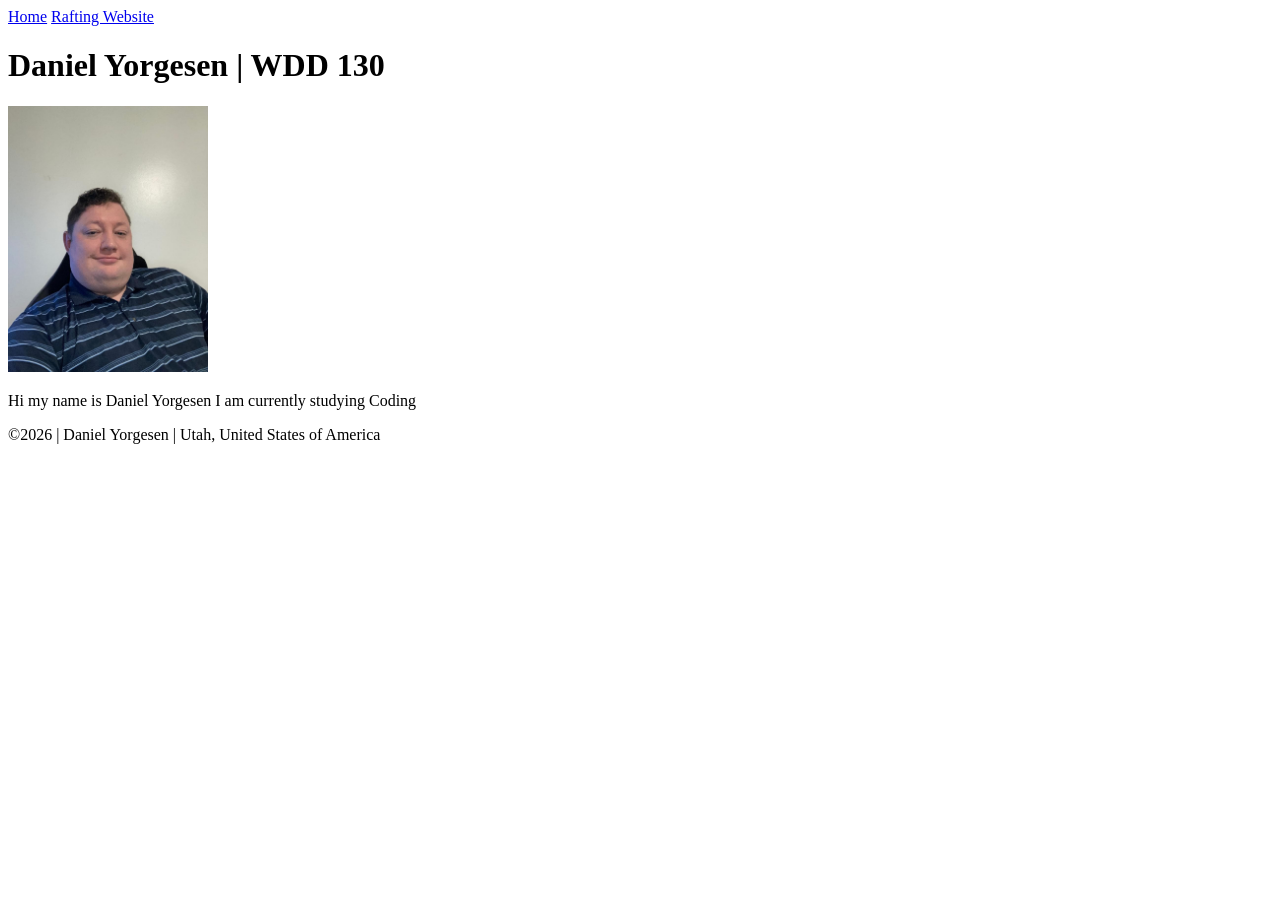
==== index.html @ 490dfa68 "First weekend assignment" ====
<!DOCTYPE html>
<html lang="en">

<head>
    <meta charset="UTF-8">
    <meta name="viewport" content="width=device-width, initial-scale=1.0">
    <title>Daniel Yorgesen | WDD 130</title>
</head>

<body>
    <header>
        <nav>
            <a href="#"> Home</a>
            <a href="wwr/"> Rafting Website</a>
        </nav>
    </header>
    <main>
        <h1>Daniel Yorgesen | WDD 130</h1>
        <img src="images/profile.jpg" alt="Daniel Yorgesen" width="200">
        <p>Hi my name is Daniel Yorgesen I am currently studying Coding</p>
    </main>
    <footer>&copy;2026 | Daniel Yorgesen | Utah, United States of America</footer>

</body>

</html>
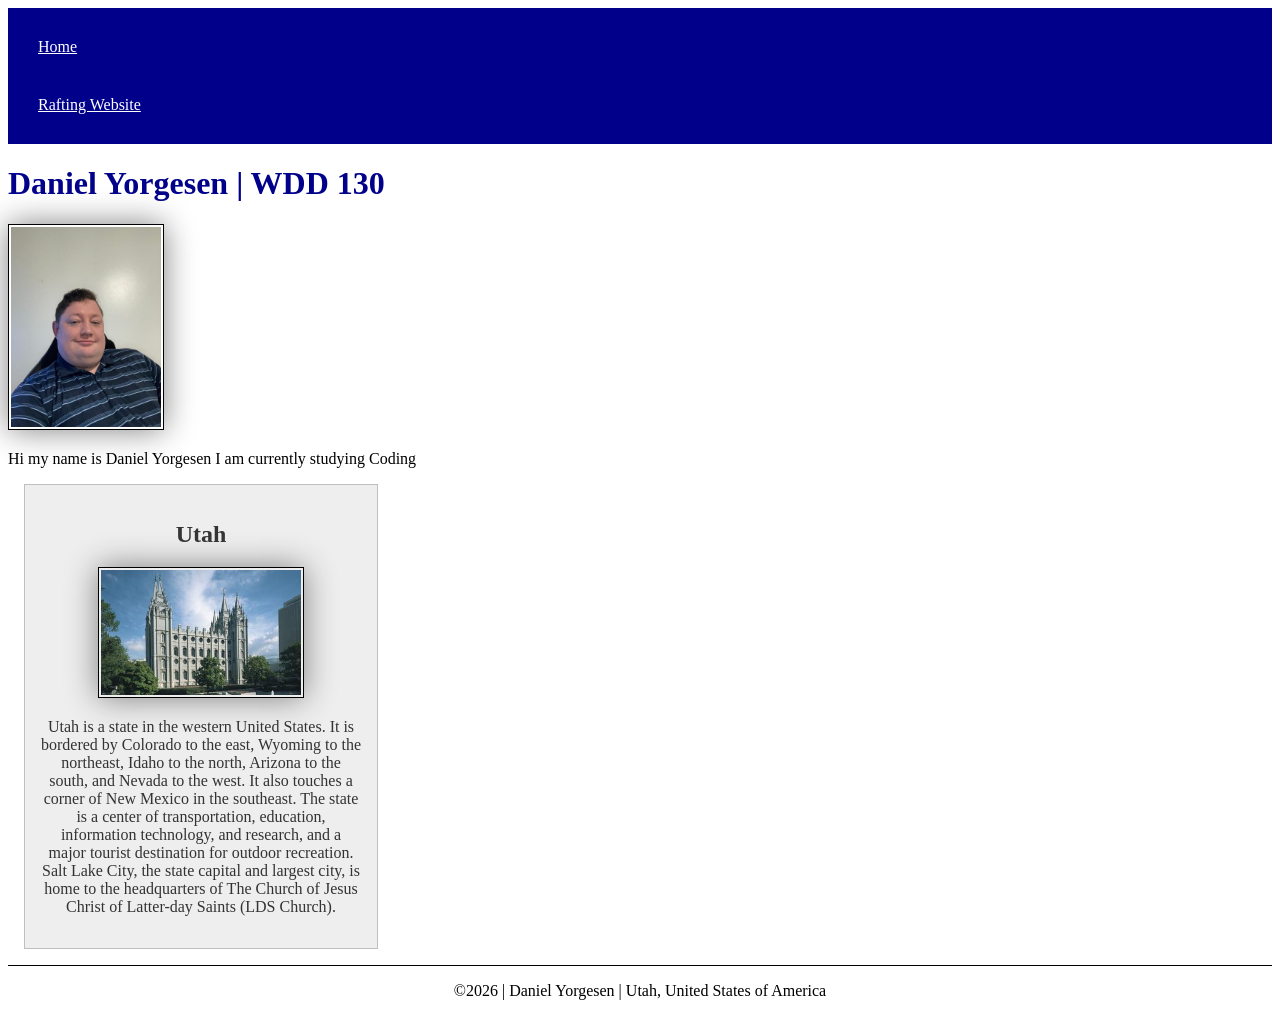
==== commit 2256e263: "Week 2 assignment" ====
--- a/index.html
+++ b/index.html
@@ -5,6 +5,9 @@
     <meta charset="UTF-8">
     <meta name="viewport" content="width=device-width, initial-scale=1.0">
     <title>Daniel Yorgesen | WDD 130</title>
+    <meta name="description" content="Daniel Yorgesen ">
+    <meta name="author" content="Daniel Yorgesen WDD130 Home page Web Fundamentals">
+    <link rel="stylesheet" href="styles/styles.css">
 </head>
 
 <body>
@@ -19,7 +22,30 @@
         <img src="images/profile.jpg" alt="Daniel Yorgesen" width="200">
         <p>Hi my name is Daniel Yorgesen I am currently studying Coding</p>
     </main>
-    <footer>&copy;2026 | Daniel Yorgesen | Utah, United States of America</footer>
+    <aside>
+        <h2>Utah</h2>
+        <img src="images/salt-lake-temple.jpg" alt="Utah landscape">
+        <p>
+            Utah is a state in the western United States. It is bordered by Colorado to the east,
+            Wyoming to
+            the northeast, Idaho to the north, Arizona to the south, and Nevada to the west. It also
+            touches
+            a corner of New Mexico in the southeast. The state is a center of transportation,
+            education,
+            information technology, and research, and a major tourist destination for outdoor
+            recreation.
+            Salt Lake City, the state capital and largest city, is home to the headquarters of The
+            Church of
+            Jesus Christ of Latter-day Saints (LDS Church).
+        </p>
+    </aside>
+
+    <footer>
+        <p>
+            &copy;2026 | Daniel Yorgesen | Utah, United States of America
+        </p>
+
+    </footer>
 
 </body>
 
--- a/styles/styles.css
+++ b/styles/styles.css
@@ -0,0 +1,58 @@
+nav {
+    background-color: darkblue;
+    padding: 10px;
+}
+
+nav a {
+    color: white;
+    display: block;
+    padding: 20px;
+}
+
+h1 {
+    color: darkblue;
+}
+
+img {
+    width: 150px;
+    height: auto;
+    border: 1px solid black;
+    padding: 2px;
+    box-shadow: 0 0 30px gray;
+}
+
+p {
+    padding: 0px;
+}
+
+main {
+    max-width: 840px;
+}
+
+aside {
+    width: 20rem;
+    margin: 1rem;
+    border: 1px solid rgb(0 0 0 / 0.2);
+    /* 1️⃣ */
+    padding: 1rem;
+    background-color: #eee;
+    color: #333;
+    text-align: center;
+}
+
+aside img {
+    width: 200px;
+    height: auto;
+}
+
+main img {
+    width: 150px;
+    height: auto;
+
+}
+
+footer {
+    margin-top: 15px;
+    border-top: 1px solid #000;
+    text-align: center;
+}
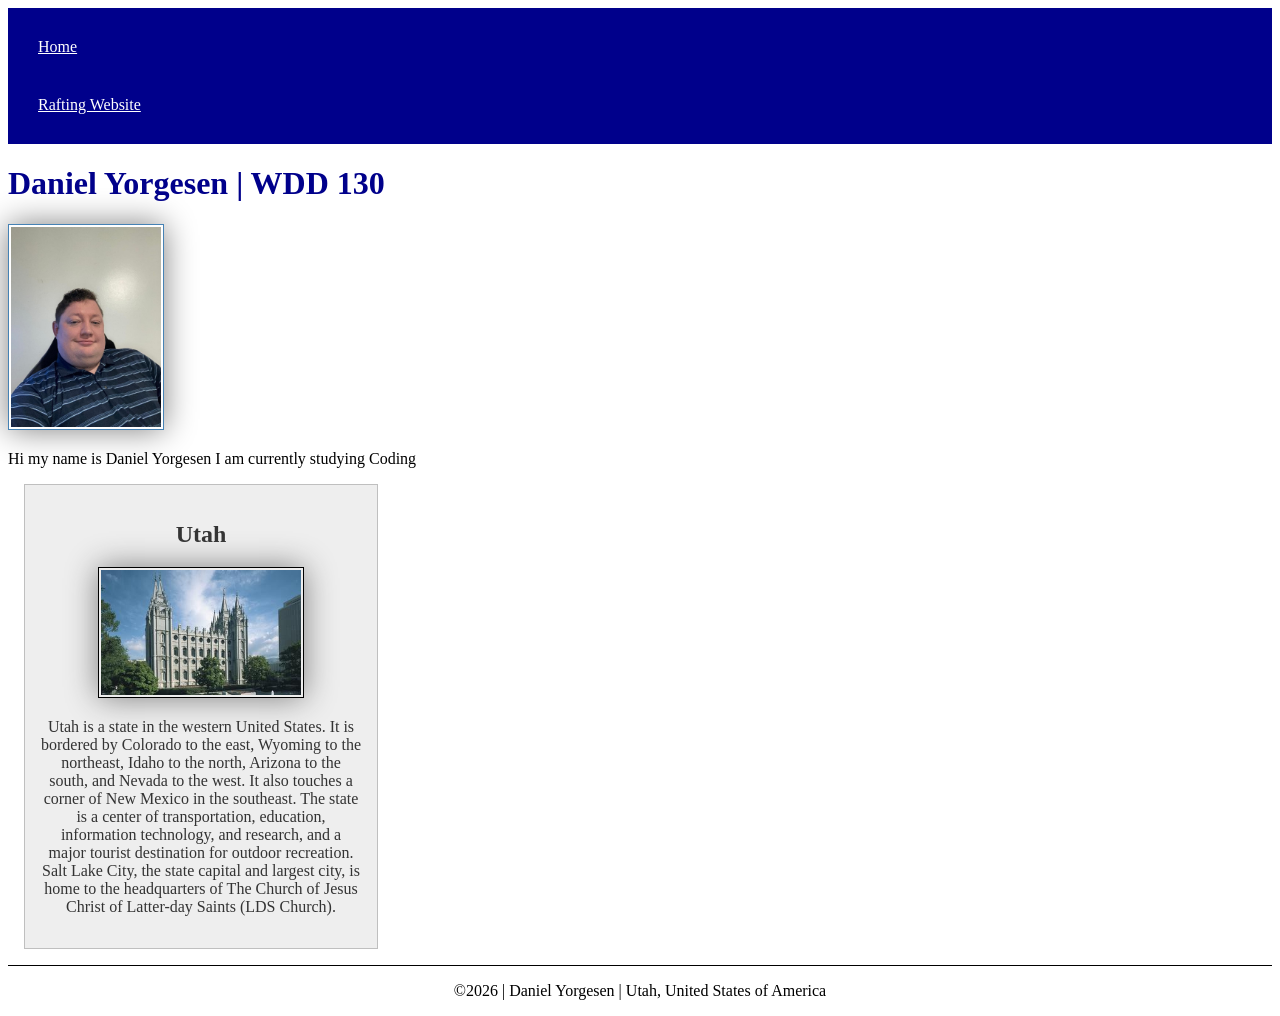
==== commit 268d5447: "Week 2 weekend assignment part 2" ====
--- a/index.html
+++ b/index.html
@@ -5,8 +5,9 @@
     <meta charset="UTF-8">
     <meta name="viewport" content="width=device-width, initial-scale=1.0">
     <title>Daniel Yorgesen | WDD 130</title>
-    <meta name="description" content="Daniel Yorgesen ">
-    <meta name="author" content="Daniel Yorgesen WDD130 Home page Web Fundamentals">
+    <meta name="description"
+      content="This is Daniel Yorgesen's WDD130 Web Fundamentals Home page. It contains info about Daniel and the state he currently lives in, Utah. He is learning coding and web Fundamentals. It also describes Utah about what states suround it and that is is where the of the Church of Jesus Christ or Latter-day Saints">
+    <meta name="author" content="Daniel Yorgesen">
     <link rel="stylesheet" href="styles/styles.css">
 </head>
 
--- a/styles/styles.css
+++ b/styles/styles.css
@@ -48,6 +48,9 @@
 main img {
     width: 150px;
     height: auto;
+    border: 1px solid steelblue;
+    padding: 2px;
+    box-shadow: 0 0 30px gray;
 
 }
 
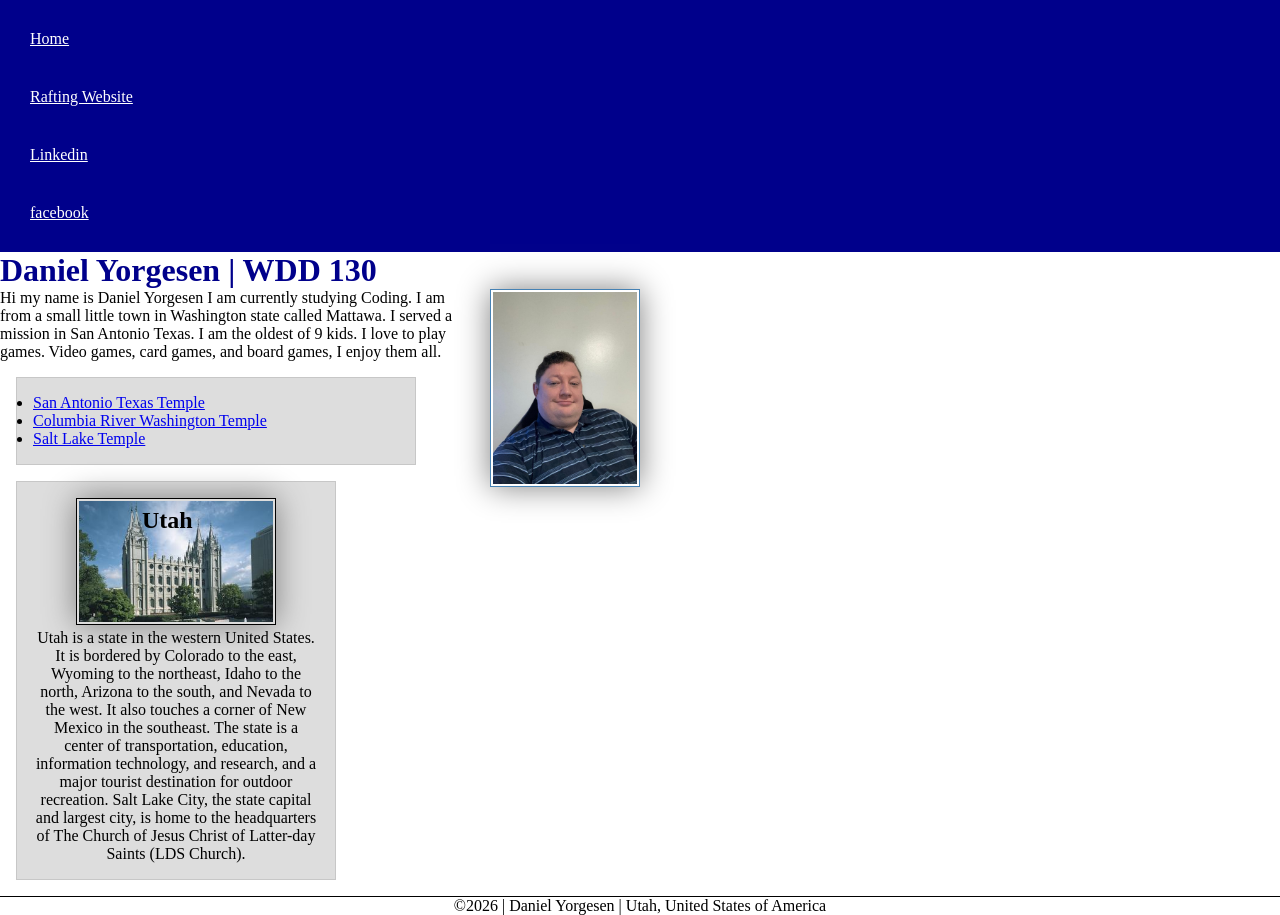
==== commit 487a4035: "week 3 code along" ====
--- a/index.html
+++ b/index.html
@@ -1,3 +1,5 @@
+<!-- 5/20/2026 -->
+
 <!DOCTYPE html>
 <html lang="en">
 
@@ -5,8 +7,7 @@
     <meta charset="UTF-8">
     <meta name="viewport" content="width=device-width, initial-scale=1.0">
     <title>Daniel Yorgesen | WDD 130</title>
-    <meta name="description"
-      content="This is Daniel Yorgesen's WDD130 Web Fundamentals Home page. It contains info about Daniel and the state he currently lives in, Utah. He is learning coding and web Fundamentals. It also describes Utah about what states suround it and that is is where the of the Church of Jesus Christ or Latter-day Saints">
+    <meta name="description" content="This is Daniel Yorgesen's WDD130 Web Fundamentals Home page.">
     <meta name="author" content="Daniel Yorgesen">
     <link rel="stylesheet" href="styles/styles.css">
 </head>
@@ -16,14 +17,30 @@
         <nav>
             <a href="#"> Home</a>
             <a href="wwr/"> Rafting Website</a>
+            <a href="https://www.linkedin.com/in/k-daniel-yorgesen-725234133/"> Linkedin</a>
+            <a href="https://facebook.com.">facebook</a>
         </nav>
     </header>
     <main>
         <h1>Daniel Yorgesen | WDD 130</h1>
         <img src="images/profile.jpg" alt="Daniel Yorgesen" width="200">
-        <p>Hi my name is Daniel Yorgesen I am currently studying Coding</p>
+        <p>Hi my name is Daniel Yorgesen I am currently studying Coding. I am from a small little
+            town in Washington state called Mattawa. I served a mission in San
+            Antonio Texas. I am the oldest of 9 kids. I love to play games. Video games, card games,
+            and board games, I enjoy them all.</p>
+        <Ul class="box">
+            <li><a href="https://www.churchofjesuschrist.org/temples/details/san-antonio-texas-temple"
+                  target="_blank">San Antonio Texas Temple</a>
+            </li>
+            <li><a href="https://www.churchofjesuschrist.org/temples/details/columbia-river-washington-temple"
+                  target="_blank">Columbia River Washington Temple</a>
+            </li>
+            <li><a href="https://www.churchofjesuschrist.org/temples/details/salt-lake-temple"
+                  target="_blank">Salt Lake Temple</a>
+            </li>
+        </Ul>
     </main>
-    <aside>
+    <aside class="box">
         <h2>Utah</h2>
         <img src="images/salt-lake-temple.jpg" alt="Utah landscape">
         <p>
--- a/styles/styles.css
+++ b/styles/styles.css
@@ -1,3 +1,14 @@
+:root {
+    --img-width-small: 150px;
+    --box-shadow-gray: 0 0 30px gray;
+}
+
+* {
+    margin: 0;
+    padding: 0;
+    box-sizing: border-box;
+}
+
 nav {
     background-color: darkblue;
     padding: 10px;
@@ -14,11 +25,11 @@
 }
 
 img {
-    width: 150px;
+    width: var(--img-width-small);
     height: auto;
     border: 1px solid black;
     padding: 2px;
-    box-shadow: 0 0 30px gray;
+    box-shadow: var(--box-shadow-gray)
 }
 
 p {
@@ -26,7 +37,7 @@
 }
 
 main {
-    max-width: 840px;
+    max-width: 640px;
 }
 
 aside {
@@ -38,24 +49,49 @@
     background-color: #eee;
     color: #333;
     text-align: center;
+    position: relative;
 }
 
 aside img {
     width: 200px;
     height: auto;
+
+}
+
+aside h2 {
+    position: absolute;
+    top: 25px;
+    left: 125px;
 }
 
 main img {
-    width: 150px;
+    width: var(--img-width-small);
     height: auto;
     border: 1px solid steelblue;
     padding: 2px;
-    box-shadow: 0 0 30px gray;
+    box-shadow: var(--box-shadow-gray);
+    float: right;
+    margin: 0 0 1rem 1rem;
 
+}
+
+main ul {
+    max-width: 400px;
 }
 
 footer {
     margin-top: 15px;
     border-top: 1px solid #000;
     text-align: center;
+}
+
+/* class selectors */
+
+.box {
+    margin: 1rem;
+    border: 1px solid rgba(0, 0, 0, .1);
+    padding: 1rem;
+    background-color: #ddd;
+    color: #000;
+
 }
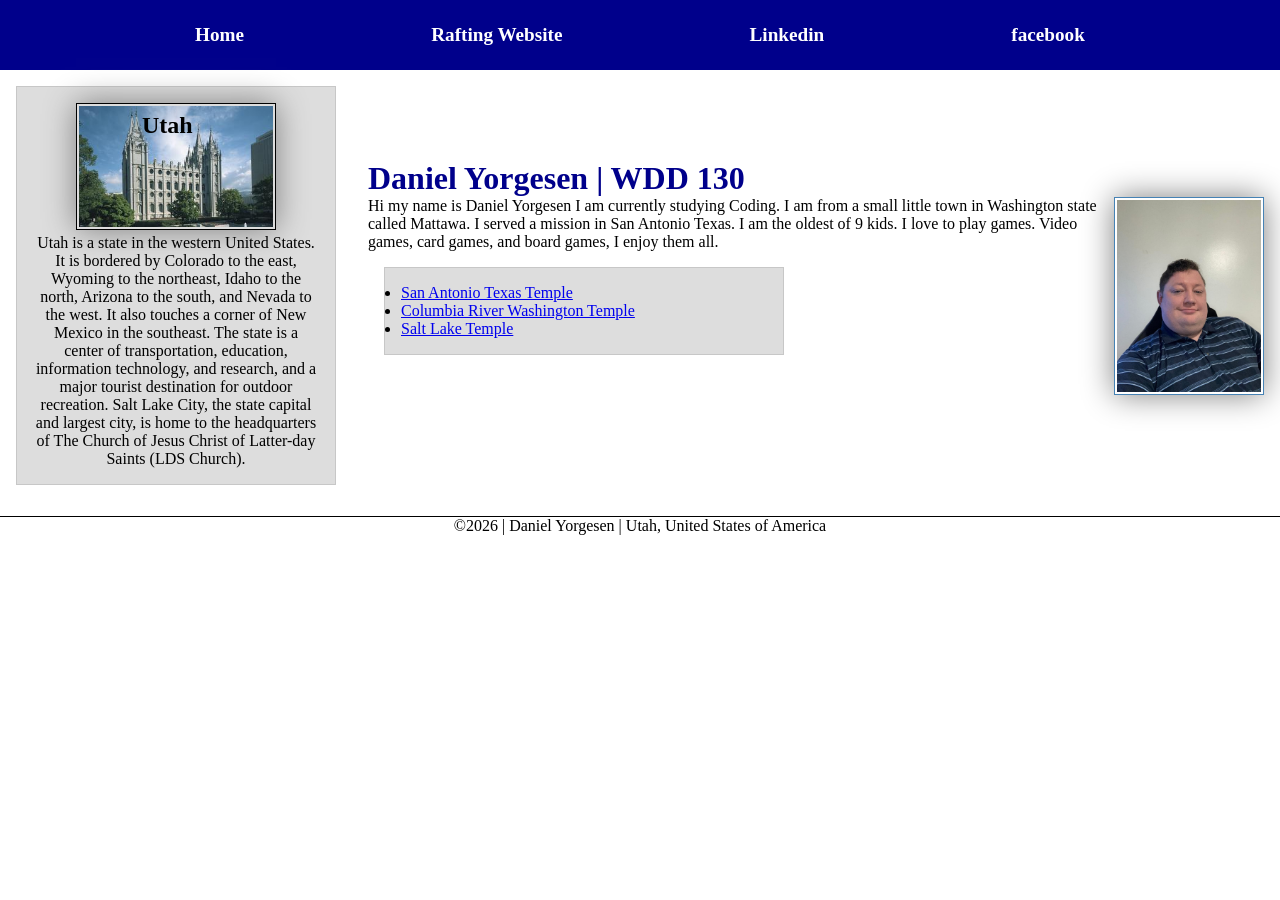
==== commit 3d40f0f7: "code along 4 part 1" ====
--- a/index.html
+++ b/index.html
@@ -21,42 +21,49 @@
             <a href="https://facebook.com.">facebook</a>
         </nav>
     </header>
-    <main>
-        <h1>Daniel Yorgesen | WDD 130</h1>
-        <img src="images/profile.jpg" alt="Daniel Yorgesen" width="200">
-        <p>Hi my name is Daniel Yorgesen I am currently studying Coding. I am from a small little
-            town in Washington state called Mattawa. I served a mission in San
-            Antonio Texas. I am the oldest of 9 kids. I love to play games. Video games, card games,
-            and board games, I enjoy them all.</p>
-        <Ul class="box">
-            <li><a href="https://www.churchofjesuschrist.org/temples/details/san-antonio-texas-temple"
-                  target="_blank">San Antonio Texas Temple</a>
-            </li>
-            <li><a href="https://www.churchofjesuschrist.org/temples/details/columbia-river-washington-temple"
-                  target="_blank">Columbia River Washington Temple</a>
-            </li>
-            <li><a href="https://www.churchofjesuschrist.org/temples/details/salt-lake-temple"
-                  target="_blank">Salt Lake Temple</a>
-            </li>
-        </Ul>
-    </main>
-    <aside class="box">
-        <h2>Utah</h2>
-        <img src="images/salt-lake-temple.jpg" alt="Utah landscape">
-        <p>
-            Utah is a state in the western United States. It is bordered by Colorado to the east,
-            Wyoming to
-            the northeast, Idaho to the north, Arizona to the south, and Nevada to the west. It also
-            touches
-            a corner of New Mexico in the southeast. The state is a center of transportation,
-            education,
-            information technology, and research, and a major tourist destination for outdoor
-            recreation.
-            Salt Lake City, the state capital and largest city, is home to the headquarters of The
-            Church of
-            Jesus Christ of Latter-day Saints (LDS Church).
-        </p>
-    </aside>
+    <div class="grid">
+        <main>
+            <h1>Daniel Yorgesen | WDD 130</h1>
+            <img src="images/profile.jpg" alt="Daniel Yorgesen" width="200">
+            <p>Hi my name is Daniel Yorgesen I am currently studying Coding. I am from a small
+                little
+                town in Washington state called Mattawa. I served a mission in San
+                Antonio Texas. I am the oldest of 9 kids. I love to play games. Video games, card
+                games,
+                and board games, I enjoy them all.</p>
+            <Ul class="box">
+                <li><a href="https://www.churchofjesuschrist.org/temples/details/san-antonio-texas-temple"
+                      target="_blank">San Antonio Texas Temple</a>
+                </li>
+                <li><a href="https://www.churchofjesuschrist.org/temples/details/columbia-river-washington-temple"
+                      target="_blank">Columbia River Washington Temple</a>
+                </li>
+                <li><a href="https://www.churchofjesuschrist.org/temples/details/salt-lake-temple"
+                      target="_blank">Salt Lake Temple</a>
+                </li>
+            </Ul>
+        </main>
+        <aside class="box">
+            <h2>Utah</h2>
+            <img src="images/salt-lake-temple.jpg" alt="Utah landscape">
+            <p>
+                Utah is a state in the western United States. It is bordered by Colorado to the
+                east,
+                Wyoming to
+                the northeast, Idaho to the north, Arizona to the south, and Nevada to the west. It
+                also
+                touches
+                a corner of New Mexico in the southeast. The state is a center of transportation,
+                education,
+                information technology, and research, and a major tourist destination for outdoor
+                recreation.
+                Salt Lake City, the state capital and largest city, is home to the headquarters of
+                The
+                Church of
+                Jesus Christ of Latter-day Saints (LDS Church).
+            </p>
+        </aside>
+    </div>
 
     <footer>
         <p>
--- a/styles/styles.css
+++ b/styles/styles.css
@@ -11,13 +11,19 @@
 
 nav {
     background-color: darkblue;
-    padding: 10px;
+    padding: 1rem;
+    display: flex;
+    justify-content: space-evenly;
+    align-items: center;
 }
 
 nav a {
-    color: white;
     display: block;
-    padding: 20px;
+    padding: 0.5rem;
+    text-decoration: none;
+    font-size: 1.2rem;
+    font-weight: 700;
+    color: #fff;/% shorthand for white %/
 }
 
 h1 {
@@ -37,7 +43,14 @@
 }
 
 main {
-    max-width: 640px;
+    grid-column: 2/3;
+    margin: 1rem;
+}
+
+header .grid,
+footer .grid {
+    max-width: 840px;
+    margin: 0 auto;
 }
 
 aside {
@@ -50,6 +63,9 @@
     color: #333;
     text-align: center;
     position: relative;
+    position: relative;
+    grid-column: 1/2;
+    grid-row: 1/2;
 }
 
 aside img {
@@ -94,4 +110,9 @@
     background-color: #ddd;
     color: #000;
 
+}
+
+.grid {
+    display: grid;
+    align-items: center;
 }
